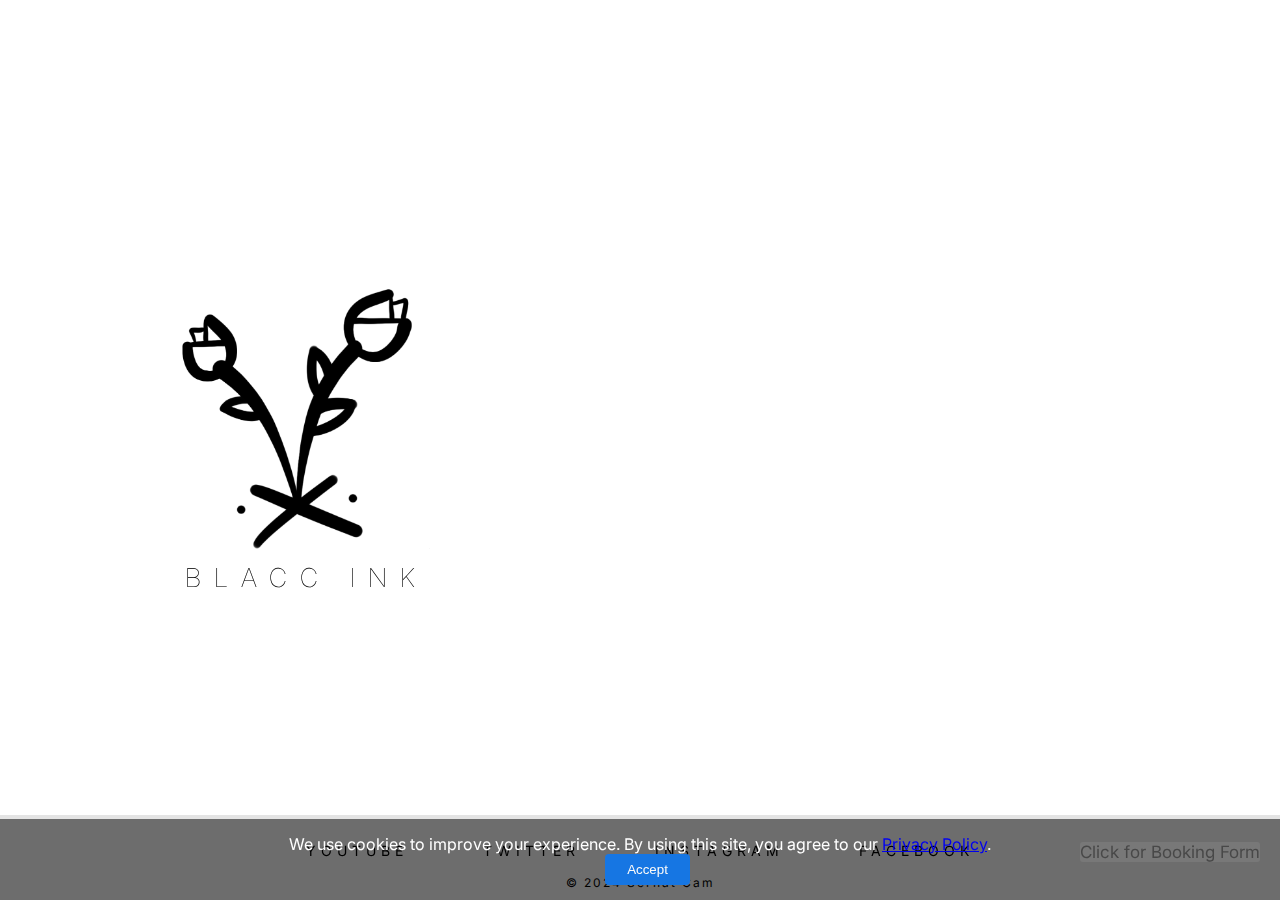
==== index.html @ 81e7bbfb "27/10/2024 first" ====
<!DOCTYPE html>
<html lang="en">

<head>
    <meta charset="UTF-8">
    <meta name="viewport" content="width=device-width, initial-scale=1.0">
    <title>WELCOME</title>
    <meta name="Serhat Cam" content="Artist-Page">
    <link href="css/style.css" rel="stylesheet" type="text/css">
    <link href="https://fonts.googleapis.com/css2?family=Inter:wght@400;700&display=swap" rel="stylesheet">
    <link rel="shortcut icon" type="image/x-icon" href="img/icon.png">
</head>

<body>
    <header>
        <nav class="index-nav">
            <ul class="sidebar">
                <li onclick="hideSidebar()">
                    <a href="#">
                        <svg xmlns="http://www.w3.org/2000/svg" height="24px" viewBox="0 -960 960 960" width="24px" fill="undefined">
                            <path d="m256-200-56-56 224-224-224-224 56-56 224 224 224-224 56 56-224 224 224 224-56 56-224-224-224 224Z"/>
                        </svg>
                    </a>
                </li>
                <li><a href="about.html">ABOUT</a></li>
                <li><a href="works.html">WORKS</a></li>
                <li><a href="faq.html">FAQ</a></li>
                <li><a href="discover.html">DISCOVER</a></li>
                <li><a href="booking.html">BOOKING</a></li>
            </ul>
            <ul>
                <li class="text-logo"><a href="index.html">BLACC INK</a></li>
                <li class="hideOnMobile"><a href="about.html">ABOUT</a></li>
                <li class="hideOnMobile"><a href="works.html">WORKS</a></li>
                <li class="hideOnMobile"><a href="faq.html">FAQ</a></li>
                <li class="hideOnMobile">
                    <a href="discover.html">DISCOVER*</a>
                    <ul class="submenu">
                        <li><a href="booking.html">BOOKING</a></li>
                    </ul>
                </li>
                <li class="menu-button" onclick="showSidebar()">
                    <a href="#">
                        <svg xmlns="http://www.w3.org/2000/svg" height="24px" viewBox="0 -960 960 960" width="28px" fill="undefined">
                            <path d="M120-240v-80h720v80H120Zm0-200v-80h720v80H120Zm0-200v-80h720v80H120Z"/>
                        </svg>
                    </a>
                </li>
            </ul>
        </nav>

        <script>
            function showSidebar() {
                const sidebar = document.querySelector('.sidebar');
                sidebar.style.display = 'flex';
            }

            function hideSidebar() {
                const sidebar = document.querySelector('.sidebar');
                sidebar.style.display = 'none';
            }
        </script>
    </header>

    <video autoplay muted loop class="background-video">
        <source src="media/main-video8.mp4" type="video/mp4">
    </video>

    <main class="main-content">
        <img src="img/midlogo.png" alt="small logo" class="logo">
        <h2 class="under-logo">BLACC INK</h2>
        <p class="clickToBook"><a href="booking.html">Click for Booking Form</a></p>
        <!-- You can add more sections or articles here -->
    </main>

    <footer class="site-footer">
        <nav class="footer-nav">
            <ul>
                <li><a href="https://www.youtube.com">YOUTUBE</a></li>
                <li><a href="https://www.x.com">TWITTER</a></li>
                <li><a href="https://instagram.com">INSTAGRAM</a></li>
                <li><a href="https://www.facebook.com">FACEBOOK</a></li>
            </ul>
        </nav>
        <p>&copy; 2024 Serhat Cam</p>
    </footer>

    <section class="cookies">
        <p>We use cookies to improve your experience. By using this site, you agree to our <a href="#">Privacy Policy</a>.</p>
        <button onclick="closeCookies()">Accept</button>
    </section>

    <script>
        function closeCookies() {
            document.querySelector('.cookies').style.display = 'none';
        }
    </script>
</body>

</html>
---- css/style.css ----
/* Global Styles */
* {
    box-sizing: border-box;
}

html, body {
    height: 100%;
    margin: 0;
    padding: 0;
    background-color: white;
    font-family: 'Inter', sans-serif; /* Using the imported font */
    overflow-x: hidden; /* Prevent horizontal scrolling */
    display: flex;
    flex-direction: column; /* Align children vertically */
    min-height: 100vh;
}


/* Background Video Styles */
.background-video {
    position: fixed;
    top: 50%;
    left: 50%;
    min-width: 100%;
    min-height: 100%;
    width: auto;
    height: auto;
    z-index: 0;
    transform: translate(-50%, -50%);
}

/* Main Content Styles */
.main-content {
    flex: 1;
    padding: 20px;
    text-align: center;
}

.under-logo {
    color: #ffffff;
    font-size: 26px;
    font-weight: 100;
    letter-spacing: 13px;
    position: absolute;
    top: 540px;
    left: 185px;
    mix-blend-mode: exclusion;
}

/* Logo Styles */
.logo {
    position: absolute;
    top: 280px;
    left: 150px;
    width: 280px;
    mix-blend-mode: exclusion;
}

.main-content p { 
    position: absolute;
    bottom: 22px;
    right: 20px;

    z-index: 2;
    
}

.main-content a {
    color: rgb(131, 131, 131);
    mix-blend-mode: exclusion;
    font-size: 17px;
    opacity: 80%;
    text-decoration: none;
    background-color: white;

    border-radius: 3px;
    
}

.main-content p:hover {
    text-decoration: underline;
    color: white
}

@media (max-width: 768px) {
    .main-content {
        padding: 20px; /* Reduce padding for smaller screens */
        max-width: 100%; /* Use full width on mobile */
    }
}

/*---------------------ABOUT PAGE STARTS HERE---------------------*/



.about-page {
    max-width: 1200px; /* Limits the form width */
    padding: 120px;    /* Adds padding inside the form */
    border-radius: 8px; /* Rounded corners */
    text-align: left; /* Aligns text and elements to the left */
    position: relative; /* Keep it relative for better control */
    left: 0; /* Align the form to the left of the page */
    
    
}

.about-page h1 {
    font-size: 32px; /* Larger font for title */
    font-weight: 700; /* Bold */
    margin-bottom: 10px; /* Space between heading and subheading */
    
}

.about-page .small-text {
    font-size: 14px;
    margin-bottom: 20px; /* Space below subheading */
    color: #666; /* Light gray color */
    margin-left: 0;
    text-align: left;
}


.about-page h2 {
    font-size: 38px;
    margin-top: 480px;
}

.about-page h3 {
    font-size: 35px;
    margin-top: -350px;
}

.about-page h4 {
    font-size: 28px;
    text-decoration: underline;
}

.about-page h5 {
    font-size: 17px;
    font-variation-settings: 'wght' 750;
    letter-spacing: 1.3px;
}

/* Tours Section */
.tour-section {
    display: block;
    justify-content: space-between;
    align-items: center;
    width: 100%;
    max-width: 900px;
    margin: 0px auto;
}


.tour-section p {
    margin: 20px 0; /* Adds space between paragraphs */
    text-align: left; /* Aligns text to the left */
    color: #000; /* Text color */
    font-size: 18px; /* Font size for readability */
    letter-spacing: 2px;
    line-height: 1.6; /* Improves readability with better line spacing */
    font-variation-settings: 'wght' 350;
}




/* Aligning small-text and small-text-1 to match h1 and h2 */
.small-text, .small-text-1 {
    color: #575757;
    letter-spacing: 3px;
    font-variation-settings: 'wght' 200;
    margin-left: 50px;
    font-size: 14px;
    text-align: left;
}

.small-text {
    margin-top: -5px;
}

.small-text a {
    color: #000000;
    font-variation-settings: 'wght' 450;
    text-decoration: none;
}

.small-text a:hover {
    text-decoration: underline;
}



.small-text-1 {
    margin-top: -5px;
}

.bio-container {
    display: flex;
    flex-direction: column; /* Stack elements on smaller screens */
    align-items: flex-end; /* Center-aligns children */
    margin-top: 20px; /* Space above the bio section */
}

/* Bio and Image on About Page */
.me {
    width: 750px;
    max-width: 100%;
    border-radius: 9px;
    margin-bottom: 20px;
    
}

.bio {
    color: #000000;
    font-size: 20px;
    line-height: 1.6;
    max-width: 800px;
    letter-spacing: 1.1px;
    font-variation-settings: 'wght' 450; 
    text-align: center;
    text-indent: 10px;
}

.email {
    color: gray;
    line-height: 1.5;
    font-size: 16px;
    letter-spacing: 1.3px;
    margin-left: 430px;
    margin-top: 0px;
    position: relative;
    top: -420px;
}

.thin_line {
    width: 100%;
    height: 1px;
    margin-left: 50px;
    margin-top: 10px;
}

.booking-link {
    color: black;
    font-variation-settings: 'wght' 800;
    text-decoration: none;
}

.booking-link:hover, .booking-link:focus, .booking-link:active {
    text-decoration: underline;
}

.booking-link:active {
    color: rgb(111, 111, 111);
}

@media (max-width: 768px) {
    .about-page {
        padding: 20px; /* Reduce padding for smaller screens */
        max-width: 100%; /* Use full width on mobile */
    }
}



/*---------------------WORKS PAGE STARTS HERE---------------------*/


.works-page {
    max-width: 1200px; /* Limits the form width */
    padding: 120px;    /* Adds padding inside the form */
    border-radius: 8px; /* Rounded corners */
    text-align: left; /* Aligns text and elements to the left */
    position: relative; /* Keep it relative for better control */
    left: 0; /* Align the form to the left of the page */
    
}

.works-page h1 {
    font-size: 32px; /* Larger font for title */
    margin-bottom: 10px; /* Space between heading and subheading */
    
}

.small-text3 {
    font-size: 14px;
    margin-bottom: 20px; /* Space below subheading */
    color: #666; /* Light gray color */
    margin-left: 0;
    letter-spacing: 3px;
    font-variation-settings: 'wght' 200;
}

.small-text3 {
    margin-top: -5px;
}

.small-text3 a {
    color: #000000;
    text-decoration: none;
    font-variation-settings: 'wght' 400;
}

.small-text3 a:hover {
    text-decoration: underline;
    
}

.thin_line, .about-page h2, .small-text-1 {
    position: relative;
    top: -400px;
}

.small-text-1 {
    margin-top: -5px;
}

.image-layout {
    display: grid;
    grid-template-columns: repeat(2, 1fr); /* 2 columns */
    gap: 10px; /* Reduced space between images */
    padding: 10px; /* Reduced padding around the layout */
}

.image-layout figure {
    margin: 0; /* Reset default margin */
    padding: 0;
    text-align: center; /* Center the captions */
}

.image-layout img {
    width: 40%; /* Smaller images, 80% of their container width */
    height: auto; /* Maintain aspect ratio */
    display: block;
    border-radius: 5px; /* Optional: Rounded corners, smaller radius */
}

.image-layout figcaption {
    margin-top: 5px; /* Smaller space above the caption */
    font-size: 12px; /* Smaller caption text */
    color: #666;
}

/* Responsive: On smaller screens, make it 1 column */
@media (max-width: 768px) {
    .image-layout {
        grid-template-columns: 1fr; /* Switch to 1 column */
    }
}

























/*---------------------FAQ PAGE STARTS HERE---------------------*/
.faq {
    background-color: #ffffff;
    height: 100%;
    margin: 0;
    padding: 0;
    font-family: 'Inter', sans-serif;
    display: flex;
    flex-direction: column;
}




.faq-page {
    max-width: 1200px; /* Limits the form width */
    padding: 120px;    /* Adds padding inside the form */
    border-radius: 8px; /* Rounded corners */
    text-align: left; /* Aligns text and elements to the left */
    position: relative; /* Keep it relative for better control */
    left: 0; /* Align the form to the left of the page */
    
}

.faq-page h1 {
    font-size: 32px; /* Larger font for title */
    font-weight: 700; /* Bold */
    margin-bottom: 10px; /* Space between heading and subheading */
    color: rgb(0, 0, 0);
}

/* FAQ Items */
.faq-item {
    margin-bottom: 20px; /* Space between FAQ items */
}

/* FAQ Question Styles */
.faq-question {
    background-color: #ffffff; /* White background only for the question */
    opacity: 60%;
    color: #000000; /* Black text for the question */
    padding: 10px 20px; /* Add padding around the question */
    display: inline-block; /* Ensures the background only wraps around the text */
    border-radius: 10px; /* Rounded corners for a clean look */
    font-size: 24px;
    font-weight: 600;
    letter-spacing: 2px;
    color: #333333;
    margin: 0;
    font-variation-settings: 'wght' 700;
}

/* FAQ Answer Styles */
.faq-answer {
    margin-top: 10px;
    font-size: 18px;
    line-height: 2;
    color: #929292;
    letter-spacing: 1.5px;
}

.small-text4 {
    color: #575757;
    letter-spacing: 3px;
    font-variation-settings: 'wght' 200;
    margin-left: -300px;
    font-size: 14px;
}

.small-text4 {
    margin-top: -5px;
}

.small-text4 a {
    color: #000000;
    font-weight: 500;
    text-decoration: none;
}

.small-text4 a:hover {
    text-decoration: underline;
}

.faq-item {
    margin-bottom: 20px; /* Space between FAQ items */
    
}

/* FAQ Question Styles */
.faq-question {
    background-color: #000000; /* White background only for the question */
    opacity: 100%;
    color: #ffffff; /* Black text for the question */
    padding: 10px 20px; /* Add padding around the question */
    display: inline-block; /* Ensures the background only wraps around the text */
    border-radius: 10px; /* Rounded corners for a clean look */
    font-size: 24px;
    font-weight: 600;
    letter-spacing: 2px;
    margin: 0;
    font-variation-settings: 'wght' 700;
}

/* FAQ Answer Styles */
.faq-answer {
    margin-top: 10px;
    font-size: 18px;
    line-height: 2;
    color: #282828;
    letter-spacing: 1.5px;
}

/* Links within FAQ */
.faq-answer a {
    color: #000000;
    text-decoration: none;
}

.faq-answer a:hover {
    text-decoration: underline;
}

@media (max-width: 768px) {
    .faq-page {
        padding: 20px; /* Reduce padding for smaller screens */
        max-width: 100%; /* Use full width on mobile */
    }
}


/*---------------------BOOKING PAGE STARTS HERE---------------------*/

/* General form styling */
.booking-form {
    max-width: 1200px; /* Limits the form width */
    padding: 120px;    /* Adds padding inside the form */
    border-radius: 8px; /* Rounded corners */
    text-align: left; /* Aligns text and elements to the left */
    position: relative; /* Keep it relative for better control */
    left: 0; /* Align the form to the left of the page */
}

.booking-form h1 {
    font-size: 32px; /* Larger font for title */
    font-weight: 700; /* Bold */
    margin-bottom: 10px; /* Space between heading and subheading */
    
}

.booking-form .small-text {
    font-size: 14px;
    margin-bottom: 20px; /* Space below subheading */
    color: #666; /* Light gray color */
    margin-left: 0;
    text-align: left;
}

/* Input field styling */
.booking-form input[type="text"],
.booking-form input[type="email"],
.booking-form input[type="submit"] {
    width: 100%; /* Full-width input fields */
    padding: 12px 20px; /* Adds padding inside the input */
    margin: 8px 0; /* Space between input fields */
    border: 1px solid #252525; /* Dark border */
    border-radius: 2px; /* Rounded input fields */
    box-sizing: border-box; /* Ensures consistent width calculation */
    font-size: 16px; /* Readable text size */
    font-family: 'Inter', sans-serif; /* Consistent font */
    letter-spacing: 1.5px;
}

/* Styling for radio buttons, checkboxes, and their labels */
.booking-form input[type="radio"],
.booking-form input[type="checkbox"] {
    margin-right: 8px; /* Space between radio/checkbox and label */
    cursor: pointer; /* Pointer on hover */
    
}

/* Style the radio buttons */
.booking-form input[type="radio"]:checked {
    accent-color: #000; /* Change color of the selected radio button */
}

/* Style the checkboxes */
.booking-form input[type="checkbox"]:checked {
    accent-color: #000; /* Change color of the checked checkbox */
}

/* Label styling */
.booking-form label {
    font-size: 17px; /* Make labels readable */
    margin-bottom: 10px; /* Space between label and input */
    display: block; /* Stack labels on top of input */
    text-align: left; /* Aligns label text to the left */
    font-variation-settings: 'wght' 600; /* Font weight */
    letter-spacing: 2.2px; /* Spacing between letters */
}

/* Checkbox section styling */
.booking-form .checkbox-text {
    margin-top: 20px; /* Adds space above checkboxes */
    font-weight: 600; /* Makes label bold */
    text-align: left; /* Aligns the checkbox section to the left */
}

/* Submit button styling */
.booking-form input[type="submit"] {
    background-color: #000; /* Black button */
    color: white; /* White text */
    font-weight: 700; /* Bold text */
    cursor: pointer; /* Pointer on hover */
    transition: background-color 0.3s ease; /* Smooth color transition */
}

.booking-form input[type="submit"]:hover {
    background-color: #444; /* Darken on hover */
    font-variation-settings: 'wght' 900;
}

.info-text {
    font-variation-settings: 'wght' 500;
    
}

.maps-photo {
    height: auto;
    width: 100%; /* Make the image responsive */
    max-width: 1000px; /* Ensure the image doesn't exceed 1000px */
    display: block;
}

.maps {
    text-align: left; /* Centers the image inside the figure */
    margin-top: 20px; /* Adds space between the submit button and the image */
}

.address{
    font-size: 30px;
    letter-spacing: 4px;
    color: #282828ab;
    font-variation-settings: 'wght' 700;
    text-align: center;
    margin-bottom: 0px;
}

/* Responsive design: Make the form full width on smaller screens */
@media (max-width: 768px) {
    .booking-form {
        padding: 10px; /* Reduce padding on small screens */
        margin-left: 10px; /* Ensure a margin is kept on small screens */
    }
}

@media (max-width: 768px) {
    .works-page {
        padding: 10px; /* Reduce padding on small screens */
        margin-left: 10px; /* Ensure a margin is kept on small screens */
    }
}



.info-text {
    max-width: 500px;
}
                                                                    







































/*---------------------DISCOVER PAGE STARTS HERE---------------------*/

/* Footer Styles */
.site-footer {
    color: rgb(0, 0, 0);
    display: flex;
    justify-content: center; /* Centers content horizontally */
    align-items: center;
    text-align: center; /* Ensures text is centered within flex items */
    padding: 10px 0;
    background-color: #0000001b;
    margin-top: auto; /* Pushes footer to the bottom if content is short */
    letter-spacing: 3px;
    opacity: 100%;
    width: 100%; /* Full width for footer */
    flex-direction: column; /* Stack items vertically */
    font-size: 14px;
}

.footer-nav ul {
    list-style-type: none;
    padding: 0;
    margin: 0 auto; /* Centers the footer navigation list */
    text-align: center;
    display: flex;
    gap: 15px;
}

.footer-nav ul li {
    display: inline-block; /* Inline-block for proper spacing and centering */
}

.footer-nav ul li a {
    color: rgb(0, 0, 0);
    text-decoration: none;
}

.footer-nav ul li a:hover {
    color: #ffffff;
}

footer p {
    margin: 0;
    padding: 0;
    font-size: 12px;
    letter-spacing: 2px;
    text-align: center;
}

.small-text, .small-text-1 {
    color: #000000;
    letter-spacing: 3px;
    font-variation-settings: 'wght' 200;
    font-size: 14px;
    text-align: center;
    margin: 5px auto; /* Centers the small text */
}

.small-text a {
    color: #000000;
    font-weight: 500;
    text-decoration: none;
}

.small-text a:hover {
    text-decoration: underline;
}

.thin_line, .about-page h2, .small-text-1 {
    position: relative;
    top: -400px;
}

.small-text-1 {
    text-align: left;
}

/* Responsive styles for smaller screens */
@media (max-width: 768px) {
    .site-footer {
        padding: 5px 0; /* Reduce padding */
        font-size: 17px; /* Decrease font size */
        align-items: flex-start;
        text-align: left;
        font-variation-settings: 'wght' 400;
        color: #000;
        
    }

    .footer-nav ul {
        flex-direction: column; /* Stack items vertically */
        gap: 5px; /* Smaller gap between items */
        font-variation-settings: 'wght' 400;
        align-items: flex-start;
        text-align: left;
        color: #000;
    }

    .small-text, .small-text-1 {
        font-size: 12px; /* Smaller font size */
        letter-spacing: 1px; /* Reduce letter-spacing */
        margin: 2px auto;
        
    }
}



.index-nav a{
    color: #ffffff;
}

nav {
        z-index: 1;
        position: relative;
        

}

nav ul{
    width: 100%;
    list-style: none;
    display: flex;
    justify-content: center;
    align-items: center;
    
}

.text-logo{
    font-size: 23px;
    font-weight: 200;
    letter-spacing: 8.88px;
    font-variation-settings: 'wght' 420;
    }

nav li{
    height: 50px;
    
}
nav a{
    height: 100%;
    padding: 0 30px;
    text-decoration: none;
    display: flex;
    align-items: center;
    color: black;
    letter-spacing: 5px;
    
}


nav a:hover{
    color: gray;
}

nav li:first-child{
    margin-right: auto;
}

.hideOnMobile {
    font-variation-settings: 'wght' 500;
    
}

.sidebar{
    position: fixed;
    top: 0;
    right: 0;
    height: 100vh;
    width: 250px;
    z-index: 999;
    display: none;
    flex-direction: column;
    align-items: flex-start;
    justify-content: flex-start;
    backdrop-filter: blur(10px);
}

.sidebar li{
    width: 100%;
    
}

.sidebar a{
    width: 100%;
    font-variation-settings: 'wght' 600;
    letter-spacing: 5px;
}

.menu-button{
    display: none;
}



nav li:hover .submenu {
    display: block;
}

.submenu {
    display: none; /* Hidden by default */
    position: absolute;
    padding: 8px 0;
    top: 100%; /* Position below Discover */
    left: 1240px;
    align-items: flex-start;
}

.submenu li {
    padding: 8px 16px;
}

.submenu li a {
    color: rgb(0, 0, 0);
    text-decoration: none;
}

.submenu li a:hover {
    color: gray;
}

@media(max-width: 800px){
    .hideOnMobile{
        display: none;
    }
    .menu-button{
        display: block;
    }
}

@media(max-width: 400px){
    .sidebar{
        width: 100%;
    }
}

.cookies {
    position: fixed;
    bottom: 0;
    left: 0;
    width: 100%;
    background-color: rgba(0, 0, 0, 0.522);
    color: white;
    padding: 15px;
    text-align: center;
    z-index: 9999; /* Keeps it above all other elements */
}

.cookies p {
    margin: 0;
    font-size: 16px;
}

.cookies button {
    margin-left: 15px;
    padding: 8px 22px;
    background-color: #1676e3;
    color: #f9f9f9;
    border: none;
    border-radius: 4px;
    cursor: pointer;
}
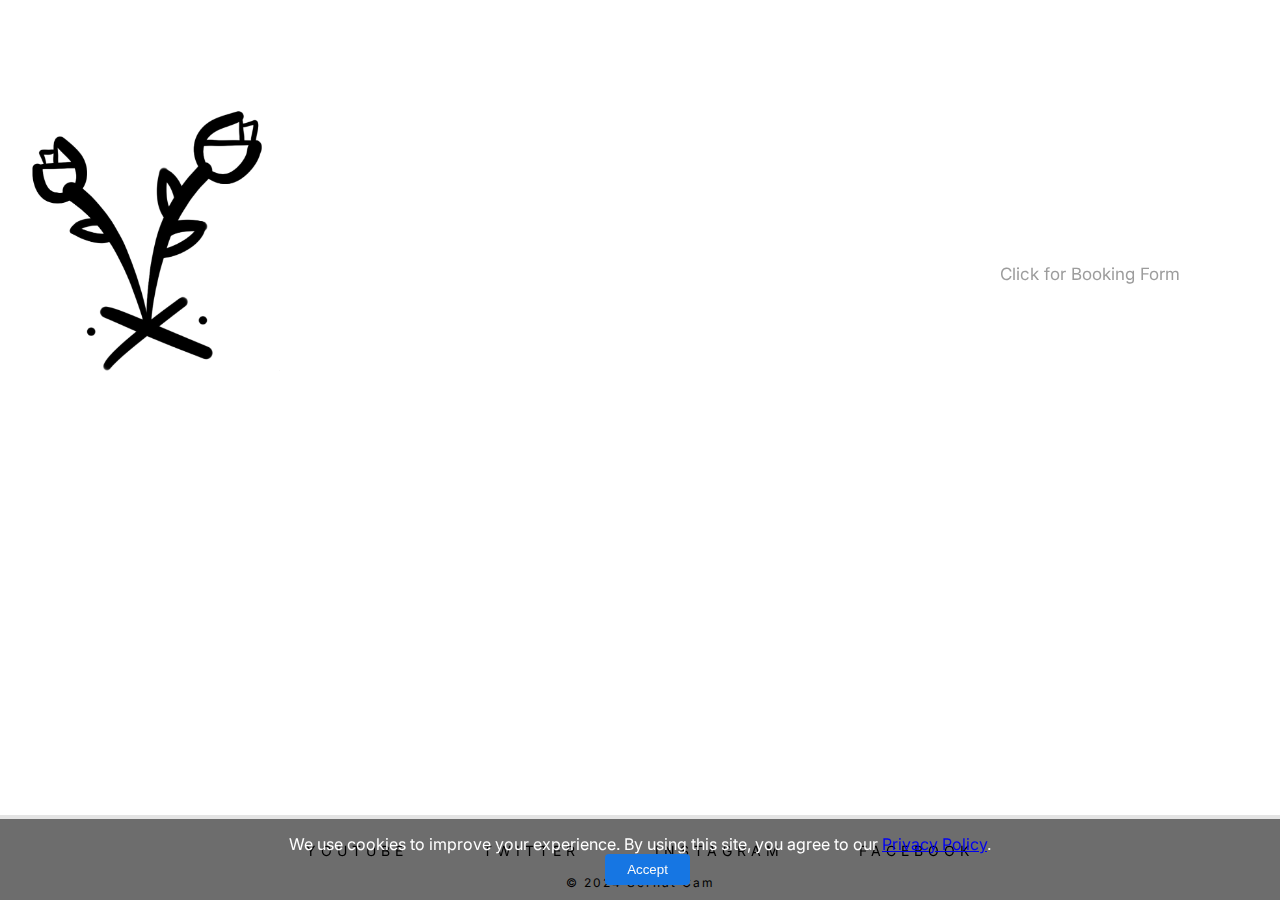
==== commit 819f9803: "mobile-test1" ====
--- a/index.html
+++ b/index.html
@@ -62,7 +62,7 @@
         </script>
     </header>
 
-    <video autoplay muted loop class="background-video">
+    <video autoplay muted loop playsinline class="background-video">
         <source src="media/main-video8.mp4" type="video/mp4">
     </video>
 
@@ -97,4 +97,5 @@
     </script>
 </body>
 
+
 </html>
--- a/css/style.css
+++ b/css/style.css
@@ -27,31 +27,37 @@
     height: auto;
     z-index: 0;
     transform: translate(-50%, -50%);
+    pointer-events: none;
 }
 
 /* Main Content Styles */
 .main-content {
-    flex: 1;
-    padding: 20px;
-    text-align: center;
+        max-width: 1200px; /* Limits the form width */
+        padding: 120px;    /* Adds padding inside the form */
+        border-radius: 8px; /* Rounded corners */
+        text-align: left; /* Aligns text and elements to the left */
+        position: relative; /* Keep it relative for better control */
+        left: 0; /* Align the form to the left of the page */
+        
+    
 }
 
 .under-logo {
     color: #ffffff;
-    font-size: 26px;
-    font-weight: 100;
+    font-size: 22px;
+    font-variation-settings: 'wght' 300;
     letter-spacing: 13px;
     position: absolute;
-    top: 540px;
-    left: 185px;
-    mix-blend-mode: exclusion;
+    top: 300px;
+    left: 35px;
+    opacity: 30%;
 }
 
 /* Logo Styles */
 .logo {
     position: absolute;
-    top: 280px;
-    left: 150px;
+    top: 20px;
+    left: 0px;
     width: 280px;
     mix-blend-mode: exclusion;
 }
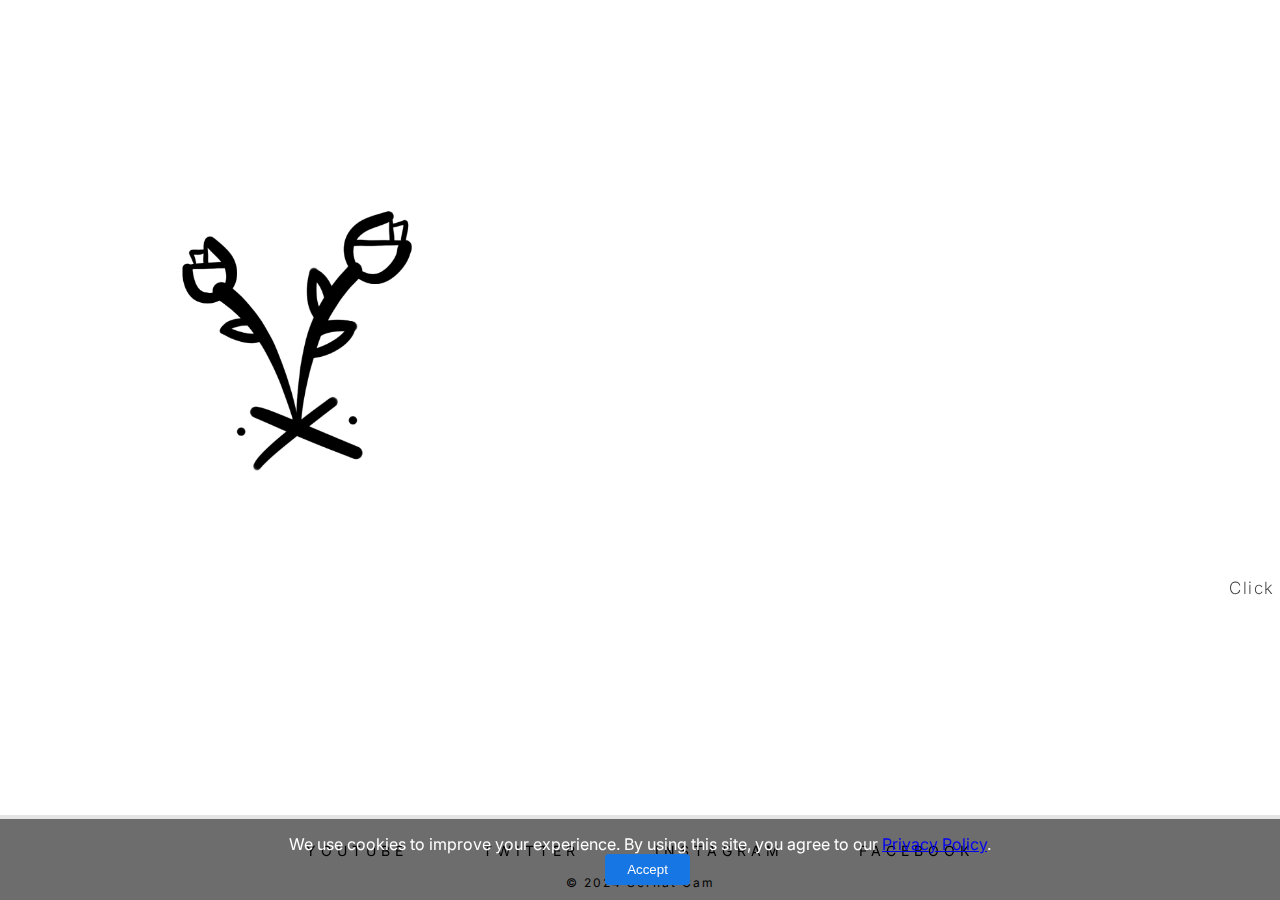
==== commit 5e8aef51: "mobile-main done" ====
--- a/index.html
+++ b/index.html
@@ -13,7 +13,7 @@
 
 <body>
     <header>
-        <nav class="index-nav">
+        <nav>
             <ul class="sidebar">
                 <li onclick="hideSidebar()">
                     <a href="#">
@@ -28,7 +28,7 @@
                 <li><a href="discover.html">DISCOVER</a></li>
                 <li><a href="booking.html">BOOKING</a></li>
             </ul>
-            <ul>
+            <ul class="index-nav">
                 <li class="text-logo"><a href="index.html">BLACC INK</a></li>
                 <li class="hideOnMobile"><a href="about.html">ABOUT</a></li>
                 <li class="hideOnMobile"><a href="works.html">WORKS</a></li>
--- a/css/style.css
+++ b/css/style.css
@@ -38,8 +38,6 @@
         text-align: left; /* Aligns text and elements to the left */
         position: relative; /* Keep it relative for better control */
         left: 0; /* Align the form to the left of the page */
-        
-    
 }
 
 .under-logo {
@@ -48,38 +46,39 @@
     font-variation-settings: 'wght' 300;
     letter-spacing: 13px;
     position: absolute;
-    top: 300px;
-    left: 35px;
+    top: 390px;
+    left: 190px;
     opacity: 30%;
 }
 
 /* Logo Styles */
 .logo {
     position: absolute;
-    top: 20px;
-    left: 0px;
+    top: 120px;
+    left: 150px;
     width: 280px;
     mix-blend-mode: exclusion;
 }
 
 .main-content p { 
     position: absolute;
-    bottom: 22px;
-    right: 20px;
-
+    right: -240px;
     z-index: 2;
+    top: 480px;
+
     
 }
 
 .main-content a {
-    color: rgb(131, 131, 131);
+    color: rgb(0, 0, 0);
     mix-blend-mode: exclusion;
     font-size: 17px;
     opacity: 80%;
     text-decoration: none;
-    background-color: white;
-
+    background-color: rgb(255, 255, 255);
     border-radius: 3px;
+    letter-spacing: 1.5px;
+    font-variation-settings: 'wght' 250;
     
 }
 
@@ -92,6 +91,26 @@
     .main-content {
         padding: 20px; /* Reduce padding for smaller screens */
         max-width: 100%; /* Use full width on mobile */
+    }
+    .main-content p{
+        position: absolute;
+    right: 150px;
+    z-index: 2;
+    top: 480px;
+    }
+
+    .logo{
+        position: absolute;
+        top: 20px;
+        left: 20px;
+        width: 220px;
+    }
+
+    .under-logo{
+        position: absolute;
+    top: 230px;
+    left: 35px;
+    font-size: 18px;
     }
 }
 
